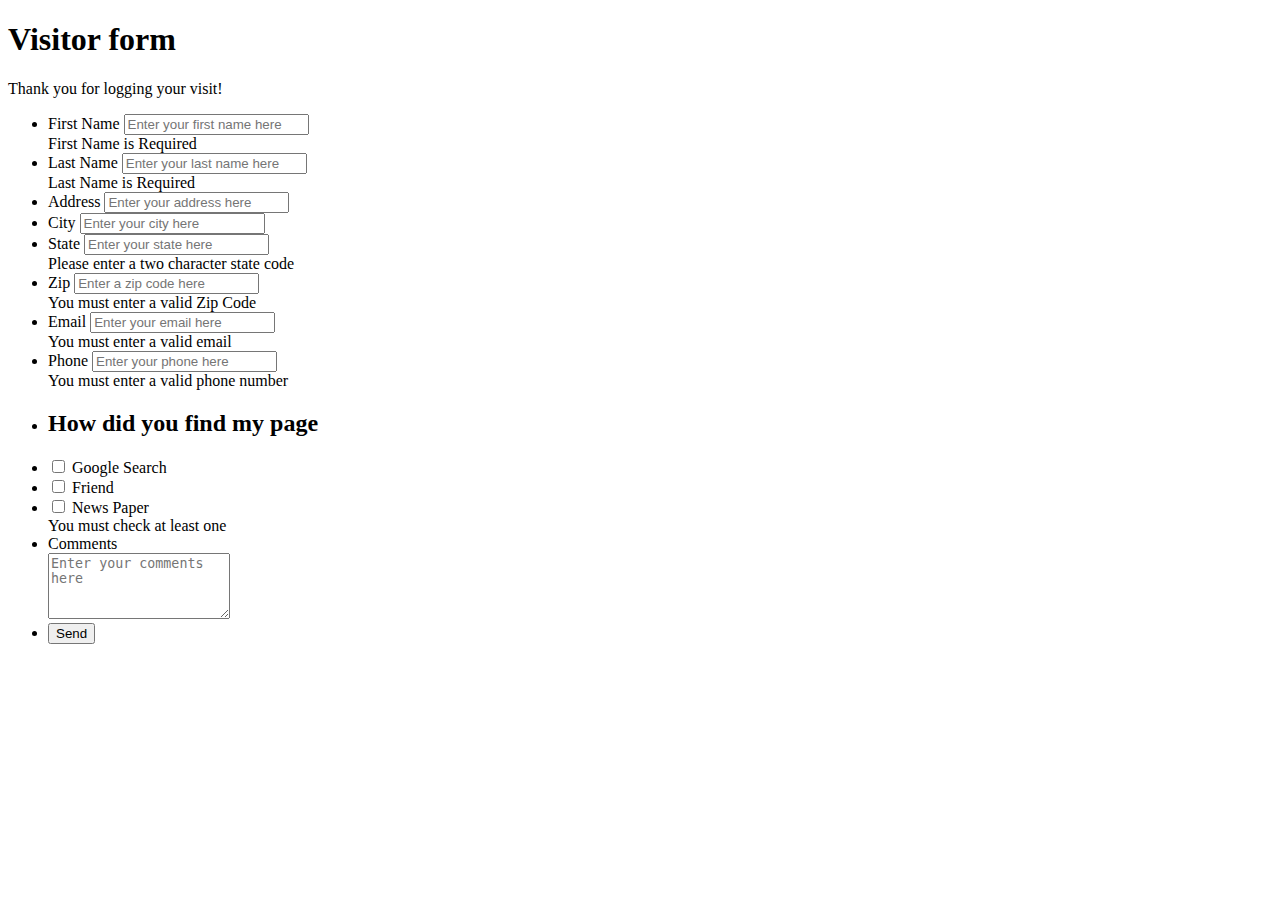
==== form/index.html @ 5237f0bd "Add files via upload" ====
<!DOCTYPE html>
<html lang="en" dir="ltr">

<head>
  <meta charset="utf-8">
  <meta name="viewport" content="width=device-width, initial-scale=1, shrink-to-fit=no">
  <title>Visitor Form</title>
  <link rel="stylesheet" type="text/css" href="css/main.css" />
</head>

<body>
  <div class="container">
    <h1>Visitor form</h1>
    <div class="successMsg hidden">
      Thank you for logging your visit!
    </div>
    <form id="myform">
      <ul class="flex">
        <li class="section-display">
          <label for="first-name">First Name</label>
          <input type="text" id="first-name" name="first-name" placeholder="Enter your first name here">
          <div class="errorMsg">First Name is Required</div>
        </li>
        <li>
          <label for="last-name">Last Name</label>
          <input type="text" id="last-name" name="last-name" placeholder="Enter your last name here">
          <div class="errorMsg">Last Name is Required</div>
        </li>
        <li>
          <label for="address">Address</label>
          <input type="text" id="address" name="address" placeholder="Enter your address here">
          <div class="errorMsg"></div>
        </li>
        <li>
          <label for="city">City</label>
          <input type="text" id="city" name="city" placeholder="Enter your city here" required>
          <div class="errorMsg"></div>
        </li>
        <li>
          <label for="state">State</label>
          <input type="text" id="state" name="state" placeholder="Enter your state here">
          <div class="errorMsg">Please enter a two character state code</div>
        </li>
        <li>
          <label for="zip">Zip</label>
          <input id="zip" name="zip" type="text" placeholder="Enter a zip code here">
          <div class="errorMsg">You must enter a valid Zip Code</div>
        </li>
        <li>
          <label for="email">Email</label>
          <input type="email" id="email" name="email" placeholder="Enter your email here">
          <div class="errorMsg">You must enter a valid email</div>
        </li>
        <li>
          <label for="phone">Phone</label>
          <input type="phone" id="phone" placeholder="Enter your phone here">
          <div class="errorMsg">You must enter a valid phone number</div>
        </li>
        <li>
          <h2>How did you find my page</h2>
        </li>
        <div class="whereFound">
          <li>
            <label class="checkContainer" for="google">
            <input type="checkbox" id='google' name='find-page' value="google">
            <span class="checkmark"></span>
            Google Search</label>
          </li>
          <li>
            <label class="checkContainer" for="friend">
            <input type="checkbox" id='friend' name='find-page' value="friend">
            <span class="checkmark"></span>
            Friend</label>
          </li>
          <li>
            <label class="checkContainer" for="newspaper">
            <input type="checkbox" id='newspaper' name='find-page' value="newspaper">
            <span class="checkmark"></span>
            News Paper</label>
            <div class="errorMsg">You must check at least one</div>
          </li>
        </div>
        <li>
          <label for="comment">Comments</label><br>
          <textarea rows="4" id="comment" placeholder="Enter your comments here"></textarea>
        </li>

        <li>
          <button id="formSubmit" type="submit">Send</button>
        </li>
      </ul>
    </form>
  </div>
  <script src="https://code.jquery.com/jquery-3.4.1.min.js"></script>
  <script src="js/validation.js"></script>
  <script>
    $(document).ready(function () {
      initValidation("#myform");

    });
  </script>
</body>

</html>
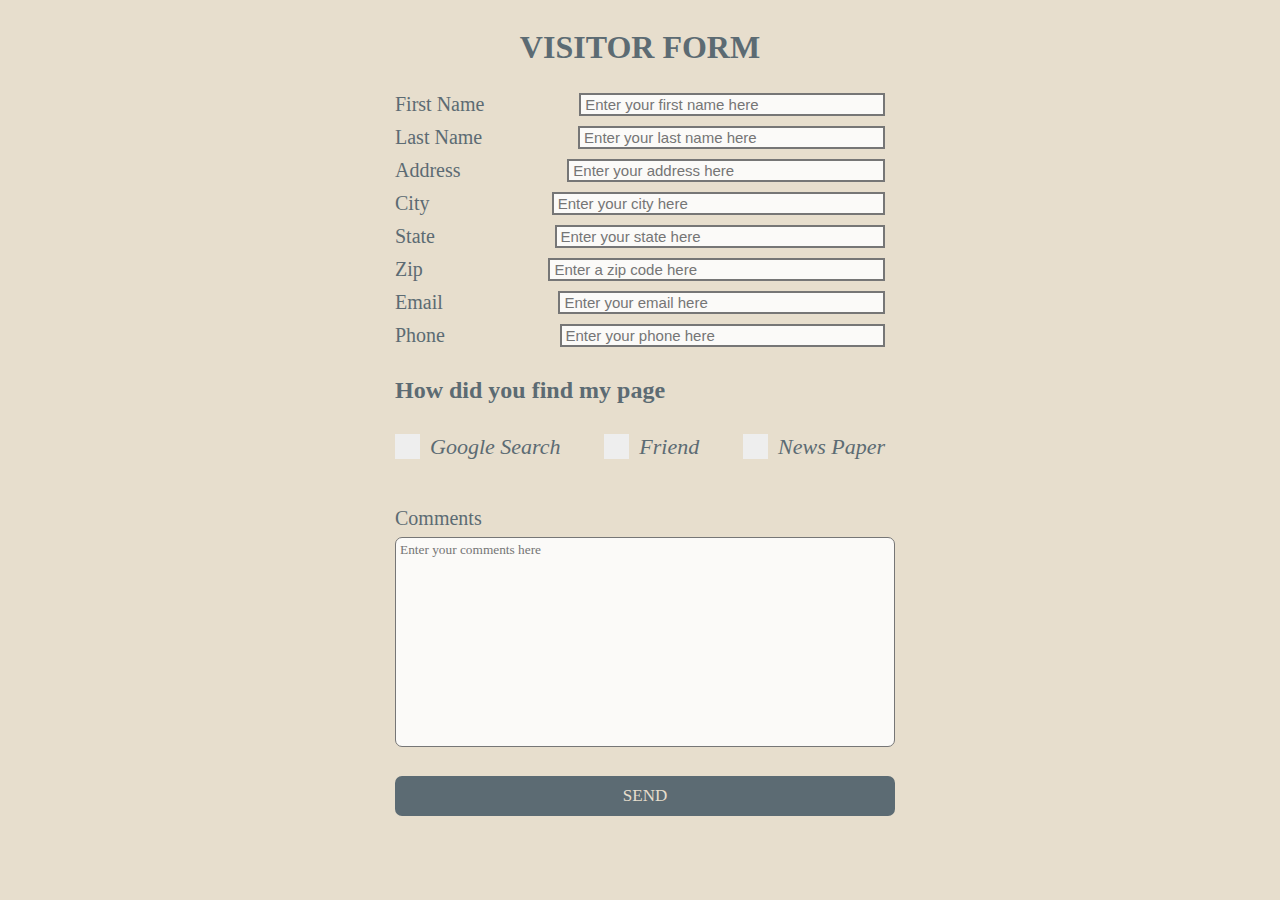
==== commit e3f778be: "form works!" ====
--- a/form/index.html
+++ b/form/index.html
@@ -93,6 +93,9 @@
   </div>
   <script src="https://code.jquery.com/jquery-3.4.1.min.js"></script>
   <script src="js/validation.js"></script>
+  <script type="text/javascript" src="js/jquery.mask.min.js">
+
+  </script>
   <script>
     $(document).ready(function () {
       initValidation("#myform");
--- a/form/css/main.css
+++ b/form/css/main.css
@@ -0,0 +1,207 @@
+/* CSS HEX */
+:root {
+  --oxford-blue: #0a122aff;
+  --cadet: #5c6b73ff;
+  --cultured: #fbfaf8ff;
+  --bone: #e7decdff;
+  --international-orange-engineering: #ba1200ff;
+}
+
+.hidden {
+  display: none;
+}
+
+body {
+  background-color: var(--bone);
+  font-family: didot;
+  color: var(--cadet)
+}
+
+form {
+  width: 600px;
+  margin: auto;
+}
+
+form label {
+  font-size: 20px;
+}
+
+form input {
+  background-color: var(--cultured);
+  border-style: solid;
+  font-size: 15px;
+  font-family: Arial;
+  padding-left: 4px;
+  padding-right: 4px;
+}
+
+h1 {
+  font-weight: bold;
+  text-transform: uppercase;
+}
+
+.container {
+  width: 80%;
+  max-width: 1200px;
+  margin: 0 auto;
+  text-align: center;
+  align-content: center;
+}
+
+.flex {
+  padding: 0;
+  max-width: 500px;
+  margin: 0 auto;
+  list-style: none;
+}
+
+.flex li {
+  display: flex;
+  flex-basis:2;
+  flex-wrap: wrap;
+  justify-content:flex-start;
+  padding: 5px 5px;
+}
+
+
+.flex li label {
+  flex-grow: 1;
+  text-align: left;
+}
+
+.flex li input {
+  flex-grow: 1;
+}
+
+/* Customize the label (the container) */
+.checkContainer {
+  display: block;
+  position: relative;
+  padding-left: 35px;
+  margin-bottom: 12px;
+  cursor: pointer;
+  font-size: 22px;
+  -webkit-user-select: none;
+  -moz-user-select: none;
+  -ms-user-select: none;
+  user-select: none;
+  font-style: italic;
+}
+
+/* Hide the browser's default checkbox */
+.checkContainer input {
+  position: absolute;
+  opacity: 0;
+  cursor: pointer;
+  height: 0;
+  width: 0;
+}
+
+/* Create a custom checkbox */
+.checkmark {
+  position: absolute;
+  top: 0;
+  left: 0;
+  height: 25px;
+  width: 25px;
+  background-color: #eee;
+  transition: background-color 0.2s;
+}
+
+/* On mouse-over, add a grey background color */
+.checkContainer:hover input[type="checkbox"] ~ .checkmark {
+  background-color: #ccc;
+}
+
+/* Create the checkmark/indicator (hidden when not checked) */
+.checkmark:after {
+  content: "";
+  position: absolute;
+  display: none;
+}
+
+/* Show the checkmark when checked */
+.checkContainer input:checked ~ .checkmark:after {
+  display: block;
+}
+
+
+/* Style the checkmark/indicator */
+.checkContainer .checkmark:after {
+  left: 6px;
+  top: 2px;
+  width: 7px;
+  height: 14px;
+  border: solid var(--international-orange-engineering);
+  border-width: 0 3px 3px 0;
+  -webkit-transform: rotate(45deg);
+  -ms-transform: rotate(45deg);
+  transform: rotate(45deg);
+}
+
+.flex .whereFound {
+  display: flex;
+  padding-bottom:25px;
+  justify-content: space-between;
+}
+
+.flex > li:nth-last-child(2){
+  display: block;
+  text-align: left;
+  margin-bottom: 20px;
+}
+
+.flex > li:nth-last-child(2) label{
+  margin-bottom: 10px;
+}
+
+.flex > li:nth-last-child(2) textarea{
+  margin-top:7px;
+  padding:4px;
+  width: 100%;
+  background-color: var(--cultured);
+  border-style: solid;
+  border-radius: 7px;
+  height: 200px;
+  resize: none;
+  font-family: didot;
+  font-weight: lighter;
+}
+
+.flex > li:nth-last-child(1) {
+  display: inline;
+}
+
+#formSubmit {
+  width: 100%;
+  height: 40px;
+  background-color: var(--cadet);
+  color: var(--bone);
+  border-style: none;
+  text-transform: uppercase;
+  font-family: didot;
+  font-size: 17px;
+  border-radius: 7px;
+  transition: transform .2s, background-color, 1s, color 1s;
+}
+
+#formSubmit:hover {
+  transform: scale(1.1);
+  background-color: var(--international-orange-engineering);
+  color: var(--cultured);
+}
+
+.errorMsg {
+  color: var(--international-orange-engineering);
+  flex-grow: 0;
+  display:none;
+  width:100%;
+  text-align: right;
+  transition: display 1s;
+}
+
+.container {
+  width: 80%;
+  max-width: 1200px;
+  margin: 0 auto;
+}
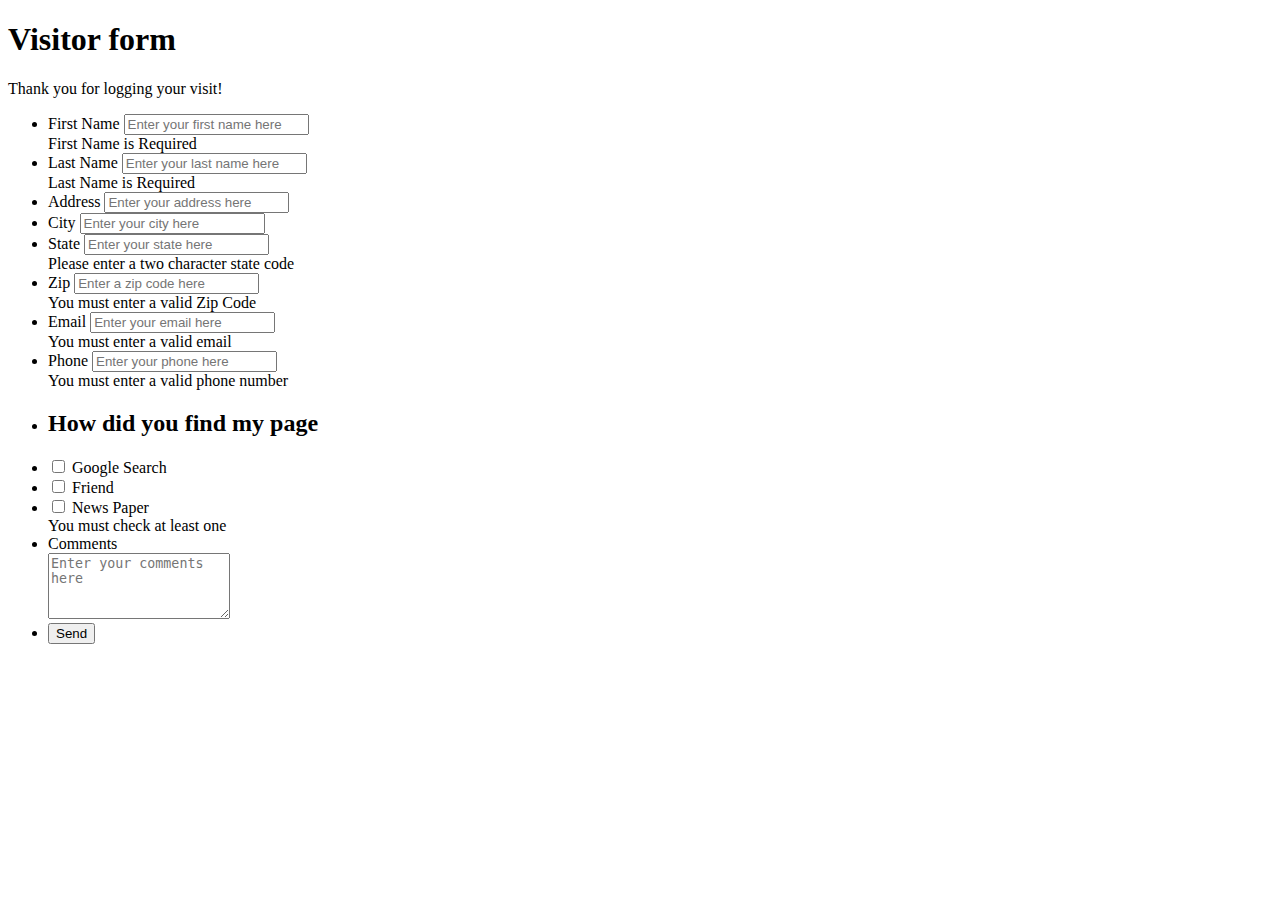
==== commit 5c3122aa: "localStorage functionality and styling" ====
(no text change in the page or its own stylesheets)
